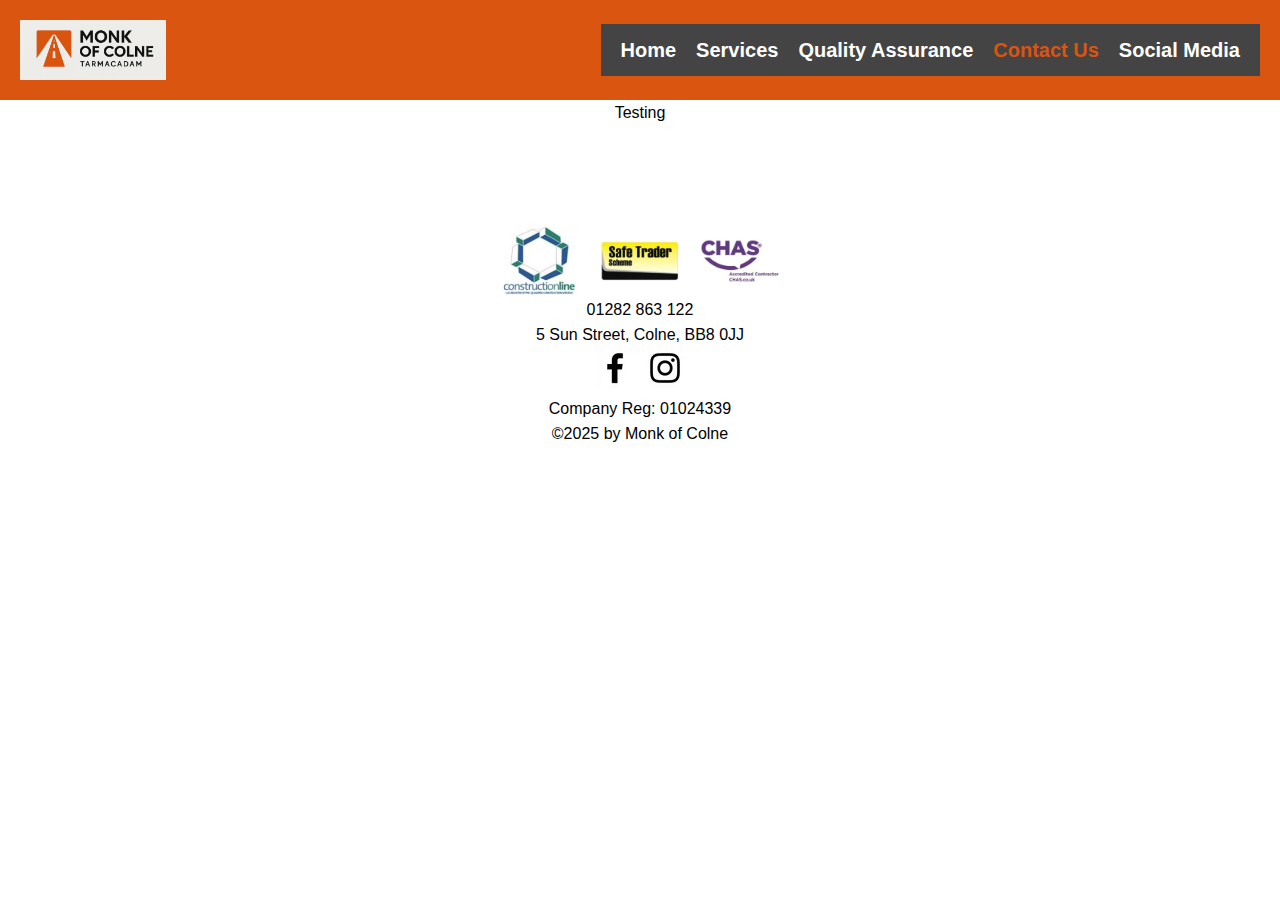
==== services.html @ 2beed28e "move css/js to separate pages, add services page" ====
<!DOCTYPE html>
<html lang="en">
<head>
  <meta charset="UTF-8" />
  <meta name="viewport" content="width=device-width, initial-scale=1, maximum-scale=1, user-scalable=no" />
  <title>Monk of Colne</title>
  <link rel="stylesheet" href="main.css" />
  <link rel="stylesheet" href="services.css" />
</head>
<body>
  <nav id="navbar">
    <div class="logo">
      <img src="MonkOfColne.png" alt="Logo">
    </div>
    <div class="burger" id="burger" tabindex="0">
      <div class="line1"></div>
      <div class="line2"></div>
      <div class="line3"></div>
    </div>
    <div class="menu">
      <a href="index.html">Home</a>
      <a href="services.html">Services</a>
      <a href="#">Quality Assurance</a>
      <a id="nav-contact-us" href="#">Contact Us</a>
      <a href="#">Social Media</a>
    </div>
  </nav>
  <div></div>
  <div class="container">
    Testing
  </div>
  
  <div class="footer">
    <div class="accredited">
      <img src="construction-line.png"></img>
      <img src="safe-trader-scheme.png"></img>
      <img src="chas.png"></img>
    </div>
    <div>01282 863 122</div>
    <div>5 Sun Street, Colne, BB8 0JJ</div>
    <div class="social-media">
      <a href="https://www.facebook.com"><img src="Facebook.avif"></img></a>
      <a href="https://www.instagram.com"><img src="Instagram.avif"></img></a>
    </div>
    <div>Company Reg: 01024339</div>
    <div>©2025 by Monk of Colne</div>
  </div>
  <script src="main.js"></script>
</body>
</html>
---- main.css ----
/* main.css */
/* Styles for the body, navigation bar, and footer */

body {
    margin: 0;
    font-family: Calibri, sans-serif;
    line-height: 1.6;
    display: flex;
    flex-direction: column;
    align-items: center;
  }
  
  nav {
    position: fixed;
    top: 0;
    left: 0;
    right: 0;
    color: #fff;
    display: flex;
    justify-content: space-between;
    align-items: center;
    padding: 20px;
    transition: transform 0.3s ease-in-out, opacity 0.3s ease-in-out;
    z-index: 1000;
  }
  
  .logo {
    display: flex;
    justify-content: center;
  }
  
  .logo img {
    height: 60px;
    z-index: 1100;
  }
  
  .menu {
    display: flex;
    gap: 20px;
    padding: 10px 20px;
    background-color: #444;
    -webkit-tap-highlight-color: transparent;
  }
  
  .menu a {
    color: white;
    text-decoration: none;
    font-size: 20px;
    font-weight: bold;
    -webkit-tap-highlight-color: transparent;
  }
  
  .menu a:hover {
    color: #da550f;
  }
  
  .menu a:nth-child(4):hover {
    color: white;
  }
  
  .menu a:nth-child(4) {
    color: #da550f;
  }
  
  .burger {
    display: none;
    width: 40px;
    height: 32px;
    position: relative;
    cursor: pointer;
    z-index: 1100;
    outline: none;
    -webkit-tap-highlight-color: transparent;
  }
  
  .burger div {
    position: absolute;
    left: 0;
    width: 100%;
    height: 4px;
    background: #da550f;
    transition: all 0.3s ease;
  }
  
  .burger .line1 {
    top: 0;
  }
  
  .burger .line2 {
    top: 16px;
  }
  
  .burger .line3 {
    top: 32px;
  }
  
  .burger.toggle .line1 {
    top: 16px;
    transform: rotate(45deg);
  }
  
  .burger.toggle .line2 {
    opacity: 0;
  }
  
  .burger.toggle .line3 {
    top: 16px;
    transform: rotate(-45deg);
  }
  
  /* Footer Styles */
  .footer {
    display: flex;
    flex-direction: column;
    align-items: center;
    padding-bottom: 5px;
  }
  
  .accredited {
    display: flex;
    align-items: center;
    gap: 20px;
  }
  
  .accredited img {
    width: 80px;
  }
  
  .social-media {
    display: flex;
    gap: 10px;
  }
  
  /* Responsive styles for navigation */
  @media (max-width: 768px) {
    .burger {
      display: flex;
    }
    .logo img {
      height: 50px;
    }
    .menu {
      position: fixed;
      top: 0;
      left: 0;
      width: 100%;
      background-color: #444;
      flex-direction: column;
      justify-content: end;
      align-items: center;
      gap: 0;
      opacity: 0;
      transform: translateY(-10px);
      pointer-events: none;
      transition: opacity 0.3s ease, transform 0.3s ease;
      z-index: 1050;
      padding: 0;
    }
    .menu.active {
      opacity: 1;
      transform: translateY(0);
      pointer-events: auto;
    }
    .menu a {
      font-size: 24px;
      padding: 10px 0;
      width: 100%;
      text-align: center;
      font-weight: normal;
      color: white;
    }
    .menu a:first-child {
      padding-top: 80px;
    }
    .menu a:hover {
      color: white;
    }
  }
---- services.css ----
.container {
    margin: 100px;
}

#navbar {
    background-color: #da550f;
}
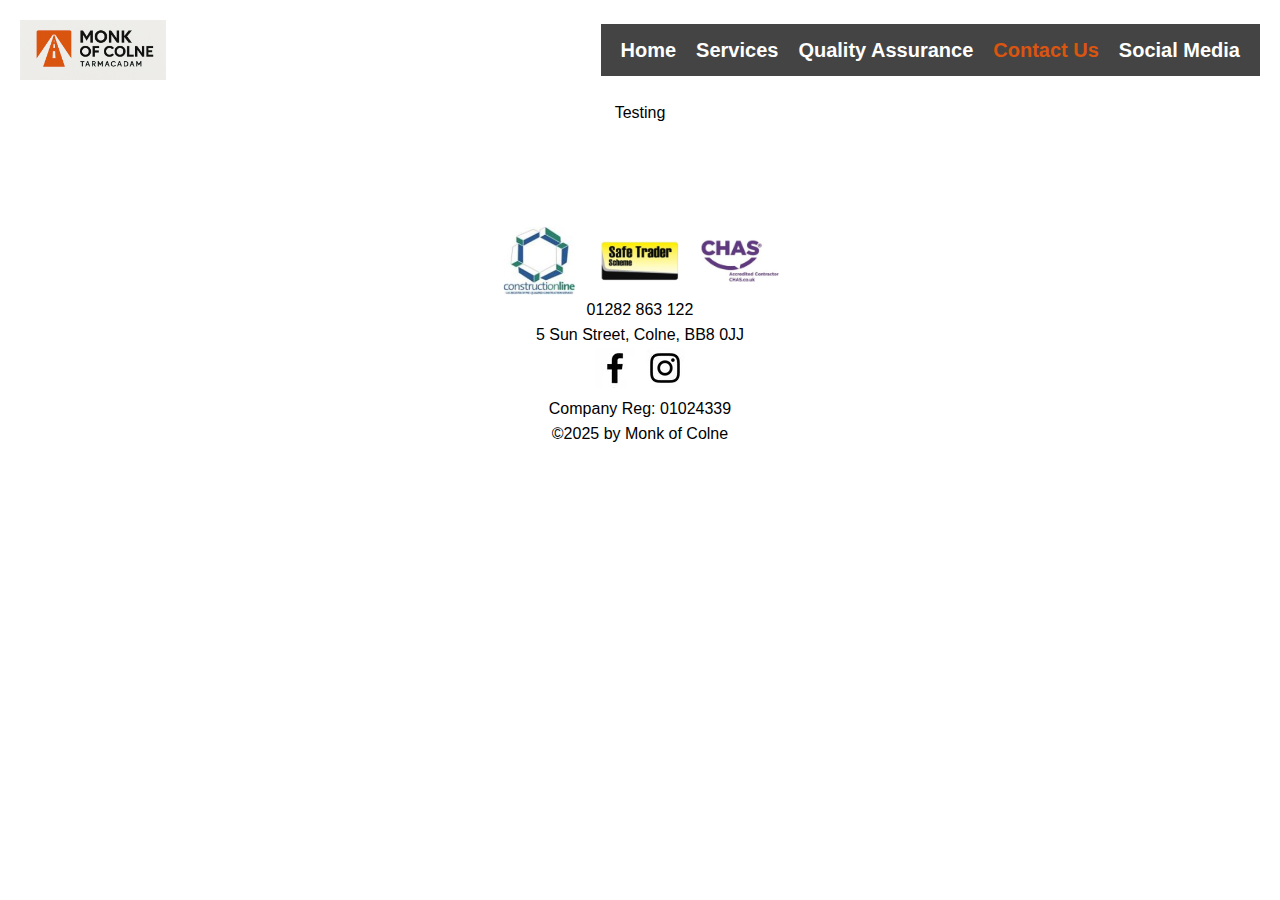
==== commit 16f87964: "add fade in on page loads/unloads" ====
--- a/services.html
+++ b/services.html
@@ -8,6 +8,7 @@
   <link rel="stylesheet" href="services.css" />
 </head>
 <body>
+  <svg id="fader"></svg>
   <nav id="navbar">
     <div class="logo">
       <img src="MonkOfColne.png" alt="Logo">
--- a/main.css
+++ b/main.css
@@ -1,5 +1,38 @@
 /* main.css */
 /* Styles for the body, navigation bar, and footer */
+
+#fader {
+  position: fixed;
+  top: 0;
+  left: 0;
+  width: 100%;
+  height: 100%;
+  z-index: 999999;
+  pointer-events: none;
+  background: white;
+  animation-duration: 250ms;
+  animation-timing-function: ease-in-out;
+}
+
+@keyframes fade-out {
+  from { opacity: 1 }
+    to { opacity: 0 }
+}
+
+@keyframes fade-in {
+  from { opacity: 0 }
+    to { opacity: 1 }
+}
+
+#fader.fade-out {
+  opacity: 0;
+  animation-name: fade-out;
+}
+
+#fader.fade-in {
+  opacity: 1;
+  animation-name: fade-in;
+}
 
 body {
     margin: 0;
--- a/services.css
+++ b/services.css
@@ -1,7 +1,3 @@
 .container {
     margin: 100px;
-}
-
-#navbar {
-    background-color: #da550f;
 }